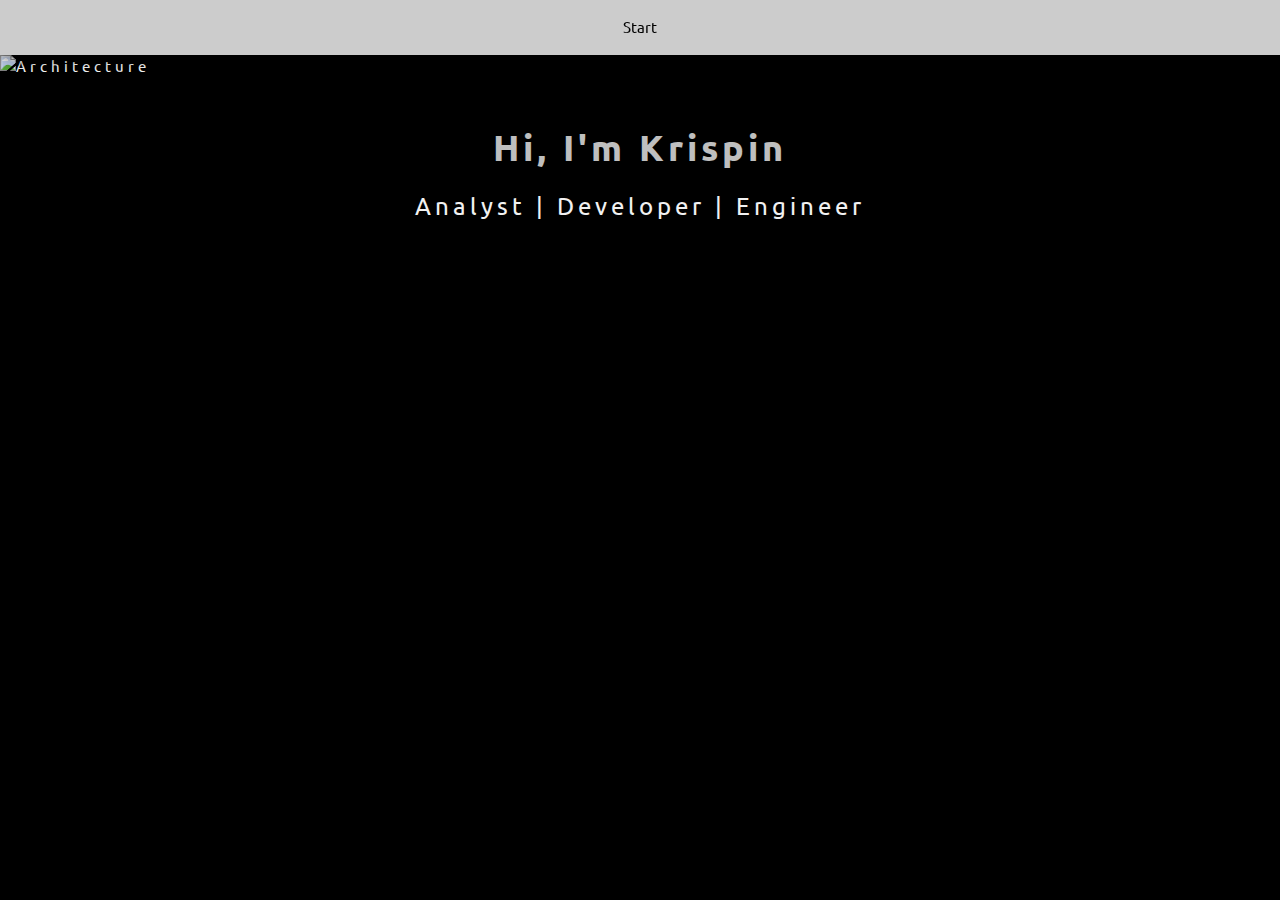
==== index.html @ 900a42f0 "aligned menu" ====
<!DOCTYPE html>
<html>
<title>Krispin Moutia</title>
<meta charset="UTF-8">
<meta name="viewport" content="width=device-width, initial-scale=1">
<meta http-equiv="ScreenOrientation" content="autoRotate:disabled">
<link rel="stylesheet" href="https://www.w3schools.com/w3css/4/w3.css">
<link rel="icon" href="https://krispinm.w3spaces.com/logo-2530x2530.png">
<link rel="preconnect" href="https://fonts.googleapis.com">
<link rel="preconnect" href="https://fonts.gstatic.com" crossorigin>
<script type="module" src="https://unpkg.com/@google/model-viewer/dist/model-viewer.min.js"></script>
<link href="https://fonts.googleapis.com/css2?family=Roboto:wght@100;300&family=Ubuntu:wght@300&display=swap"
    rel="stylesheet">
<link rel="stylesheet" href="https://cdnjs.cloudflare.com/ajax/libs/font-awesome/5.15.4/css/all.min.css"
    integrity="sha512-1ycn6IcaQQ40/MKBW2W4Rhis/DbILU74C1vSrLJxCq57o941Ym01SwNsOMqvEBFlcgUa6xLiPY/NS5R+E6ztJQ=="
    crossorigin="anonymous" referrerpolicy="no-referrer" />
<link rel="stylesheet" href="https://cdnjs.cloudflare.com/ajax/libs/font-awesome/5.15.4/css/solid.min.css"
    integrity="sha512-tk4nGrLxft4l30r9ETuejLU0a3d7LwMzj0eXjzc16JQj+5U1IeVoCuGLObRDc3+eQMUcEQY1RIDPGvuA7SNQ2w=="
    crossorigin="anonymous" referrerpolicy="no-referrer" />
<link href="https://fonts.googleapis.com/icon?family=Material+Icons+Outlined&family=Material+Icons" rel="stylesheet">
<style>
    /* TODO: Move to stylesheet.css */
    .dev-hide {
        /* display: none !important; */
    }

    html,
    body,
    h1,
    h2,
    h3,
    h4,
    h5,
    h6 {
        font-family: "Ubuntu", sans-serif
    }

    html {
        scroll-behavior: smooth;
    }


    body {
        background-color: black;
        color: white;
    }

    ul#interests>li {
        /* float: left;
        margin: 20px; */
    }

    .about-list>li:hover {
        background-color: lightgrey;
    }

    .about-list>li:hover>ul {
        background-color: black;
    }

    .poster-lg {
        height: 40vh;
    }

    .poster-md {
        height: 33vh;
    }

    .poster-sm {
        height: 100%;
        /* height: 33vh; */
        width: 100%;
    }

    .poster-1-lg {
        height: 20vh;
    }

    @media (max-height: 600px) {
        .poster-1-lg {
            height: 40vh;
        }

    }


    .background {
        background-color: rgba(0, 0, 0, 0);
        background-size: contain;
        background-position: center;
        background-repeat: no-repeat;
        text-align: center;
        transition: opacity 0.3s;
    }

    .background>div {
        opacity: 0;
    }

    .background:hover {
        background-color: black;
        opacity: 0.85;
    }

    .background:hover>div {
        opacity: 0.8;
        color: white;
    }

    .centre-image {
        display: block;
        margin-left: auto;
        margin-right: auto;
    }

    .slideUp {
        animation-name: slideUp;
        -webkit-animation-name: slideUp;
        animation-duration: 1s;
        -webkit-animation-duration: 1s;
        visibility: visible;
    }

    @keyframes slideUp {
        0% {
            opacity: 0;
            -webkit-transform: translateY(70%);
        }

        100% {
            opacity: 1;
            -webkit-transform: translateY(0%);
        }
    }

    @-webkit-keyframes slideUp {
        0% {
            opacity: 0;
            -webkit-transform: translateY(70%);
        }

        100% {
            opacity: 1;
            -webkit-transform: translateY(0%);
        }
    }

    #topnav {
        transition: top 0.3s;
    }

    #hamburger-menu {
        position: fixed;
        width: 100%;
        z-index: 1;
        transition: top 0.3s;
    }

</style>

<body>

    <!-- Navbar (sit on top) -->
    <div id="topnav" class="w3-top">
        <div class="w3-bar w3-black w3-wide w3-padding w3-card">
            <a href="#" class="w3-bar-item w3-button"><b>KM</b></a>
            <!-- Float links to the right. Hide them on small screens -->
            <a href="javascript:void(0);"
                class="w3-bar-item w3-right w3-button icon w3-hide-large w3-hide-medium w3-show-small"
                onclick="toggleShow('hamburger-menu');">&#9776;</a>
            <div id="navbar-items" class="w3-right w3-hide-small">
                <a href="#about" class="w3-bar-item w3-button">About me</a>
                <a href="#projects" class="w3-bar-item w3-button">Projects</a>
                <a href="#work" class="w3-bar-item w3-button">Work</a>
                <a href="https://km594.github.io/krispinmoutia/resume.html" class="w3-bar-item w3-button">CV</a>
                <!-- <a href="https://krispinm.w3spaces.com/resume" class="w3-bar-item w3-button">CV</a> -->
                <!-- add flip transition to resume page? -->
            </div>
        </div>
        <div id="hamburger-menu" class="w3-bar-block w3-hide w3-hide-medium w3-hide-large w3-white w3-card-4">
            <ul class="w3-ul w3-hoverable">
                <li><a href="#" class="w3-bar-item w3-button" onclick="toggleShow('hamburger-menu')">Home</a></li>
                <li><a href="#about" class="w3-bar-item w3-button" onclick="toggleShow('hamburger-menu')">About me</a>
                </li>
                <li><a href="#projects" class="w3-bar-item w3-button"
                        onclick="toggleShow('hamburger-menu')">Projects</a></li>
                <li><a href="#work" class="w3-bar-item w3-button" onclick="toggleShow('hamburger-menu')">Work</a></li>
                </li>
                <li><a href="https://km594.github.io/krispinmoutia/resume.html" class="w3-bar-item w3-button"
                        onclick="toggleShow('hamburger-menu')">CV</a></li>
            </ul>
        </div>
    </div>

    <!-- Header -->
    <header class="w3-display-container w3-content w3-wide" style="max-width:1500px;" id="home">
        <img class="centre-image"
            src="https://raw.githubusercontent.com/km594/krispinmoutia/master/pics/logo-2530x2530.png"
            alt="Architecture" style="object-fit: contain;max-width: 100%;margin-top: max(5vh, 55px);max-height: 100vh;"
            loading="lazy">
        <div class="w3-display-topmiddle w3-margin-top w3-center" style="margin-top: max(5vh, 55px) !important;">
            <h1 class="w3-xxlarge w3-text-white"><span
                    class="w3-padding w3-bar-block w3-black w3-opacity-min w3-hide-small w3-hide-medium"><b class="">Hi,
                        I'm Krispin <br></b></span><span class="w3-hide-small w3-text-light-grey w3-xlarge"
                    style="white-space: nowrap;">Analyst | Developer | Engineer</span></h1>
        </div>
    </header>

    <a href="#about" class="w3-btn w3-button w3-top w3-bar w3-center w3-padding-16"
        onclick="toggleShow('page-container');toggleShow('footer');this.style.display='none'">Start</a>

    <!-- Page content -->
    <div id="page-container" class="w3-content w3-padding w3-hide" style="max-width:1564px">

        <!-- About Section -->
        <section>
            <div class="w3-container w3-padding-32" id="about">
                <div class="w3-center">
                    <button class="w3-btn w3-button" onclick="toggleShow('about-toggle')">
                        <h3 class="w3-border-bottom w3-border-light-grey">About me</h3>
                    </button>
                </div>
                <div id="about-toggle" class="w3-row-padding w3-show w3-large">
                    <p>
                        I'm an engineer with a background in mechanical and quality engineering,
                        programming, and data analysis. Graduating from the University of Wollongong with a double
                        degree in engineering and mathematics,
                        I'm all about applying my wide knowledge base to develop holistic solutions -
                        from identifying process improvement opportunities to engaging in product design, my main goal
                        is
                        to ensure that anything I output is both soundly designed and cost effective.
                    </p>
                    <p>I am:</p>
                    <ul id="about-details" class="">
                        <li>
                            <div id="about-details-1"><button class="w3-btn w3-button w3-left-align w3-bar"
                                    onclick="toggleShow('target-about-details-1');toggleExpand(this)">Keen<span
                                    class="material-icons-outlined w3-right icon">
                                    expand_more
                                </span></button></div>
                            <ul id="target-about-details-1" class="w3-hide">
                                <br>
                                <li>I am always for learning new things - having a working knowledge of the system you
                                    are trying to improve is essential to designing your part to work with the whole
                                </li><br>
                                <li>I love automation and efficiency - I believe there are always ways to improve
                                    processes and workflow, and I'm passionate about discovering them.</li>
                            </ul>
                            <br>
                        </li>
                        <li>
                            <div id="about-details-2"><button class="w3-btn w3-button w3-left-align w3-bar"
                                    onclick="toggleShow('target-about-details-2');toggleExpand(this)">Adaptable<span
                                    class="material-icons-outlined w3-right icon">
                                    expand_more
                                </span></button></div>
                            <ul id="target-about-details-2" class="w3-hide">
                                <br>
                                <li>I have good ideas; other people have good ideas too. I like to keep the end goal in
                                    mind when working with others on a project - when someone comes up with an idea that
                                    may be an improvement to mine, I'm on-board with testing it out and working with
                                    them to achieve that goal</li><br>
                                <li>I work well with steep learning curves - I proved this through having picked up
                                    machine learning and Power FX as part of a data analysis and quality improvement
                                    project I worked on whilst with King Living</li><br>
                                <li>I have a wide range of interests - this is especially useful for facing complex
                                    problems requiring multiple disciplines</li>
                            </ul>
                            <br>
                        </li>
                        <li>
                            <div id="about-details-3"><button class="w3-btn w3-button w3-left-align w3-bar"
                                    onclick="toggleShow('target-about-details-3');toggleExpand(this)">Focused<span
                                    class="material-icons-outlined w3-right icon">
                                    expand_more
                                </span></button></div>
                            <ul id="target-about-details-3" class="w3-hide">
                                <br>
                                <li>I can remove distractions and work under pressure when required; I generally prefer
                                    to work with hard deadlines, allowing me to prioritize more easily.</li>
                            </ul>
                            <br>
                        </li>
                        <li>
                            <div id="about-details-4"><button class="w3-btn w3-button w3-left-align w3-bar"
                                    onclick="toggleShow('target-about-details-4');toggleExpand(this)">Observant<span
                                    class="material-icons-outlined w3-right icon">
                                    expand_more
                                </span></button></div>
                            <ul id="target-about-details-4" class="w3-hide">
                                <br>
                                <li>I am detail-oriented - whether reviewing engineering drawings or code, when tasked
                                    with editing I analyse everything, and pride myself on accuracy. In doing this, I
                                    have found through my work that I prefer working using a Git workflow: write,
                                    analyse/review, update, aiming for a low response time when I need to review
                                    something</li>
                            </ul>
                            <br>
                        </li>
                        <li>
                            <div id="about-details-5"><button class="w3-btn w3-button w3-left-align w3-bar"
                                    onclick="toggleShow('target-about-details-5');toggleExpand(this)">Patient<span
                                    class="material-icons-outlined w3-right icon">
                                    expand_more
                                </span></button></div>
                            <ul id="target-about-details-5" class="w3-hide">
                                <br>
                                <li>As a father of two, I've learned that I am highly patient - I appreciate that
                                    differences
                                    in opinion on how best to move forward can happen, and can work with a variety of
                                    personalities daily, collaborating on projects and in general business.</li>
                            </ul>
                        </li>
                    </ul>
                </div>
            </div>
            <div class="w3-row-padding w3-grayscale w3-hide">
                <div class="w3-col l3 m6 w3-margin-bottom">
                    <img src="/w3images/team2.jpg" alt="John" style="width:100%">
                    <h3>John Doe</h3>
                    <p class="w3-opacity">CEO & Founder</p>
                    <p>Phasellus eget enim eu lectus faucibus vestibulum. Suspendisse sodales pellentesque elementum.
                    </p>
                    <p><button class="w3-button w3-light-grey w3-block">Contact</button></p>
                </div>
                <div class="w3-col l3 m6 w3-margin-bottom">
                    <img src="/w3images/team1.jpg" alt="Jane" style="width:100%">
                    <h3>Jane Doe</h3>
                    <p class="w3-opacity">Architect</p>
                    <p>Phasellus eget enim eu lectus faucibus vestibulum. Suspendisse sodales pellentesque elementum.
                    </p>
                    <p><button class="w3-button w3-light-grey w3-block">Contact</button></p>
                </div>
                <div class="w3-col l3 m6 w3-margin-bottom">
                    <img src="/w3images/team3.jpg" alt="Mike" style="width:100%">
                    <h3>Mike Ross</h3>
                    <p class="w3-opacity">Architect</p>
                    <p>Phasellus eget enim eu lectus faucibus vestibulum. Suspendisse sodales pellentesque elementum.
                    </p>
                    <p><button class="w3-button w3-light-grey w3-block">Contact</button></p>
                </div>
                <div class="w3-col l3 m6 w3-margin-bottom">
                    <img src="/w3images/team4.jpg" alt="Dan" style="width:100%">
                    <h3>Dan Star</h3>
                    <p class="w3-opacity">Architect</p>
                    <p>Phasellus eget enim eu lectus faucibus vestibulum. Suspendisse sodales pellentesque elementum.
                    </p>
                    <p><button class="w3-button w3-light-grey w3-block">Contact</button></p>
                </div>
            </div>
        </section>

        <!-- Project Section -->
        <section class="">
            <div class="w3-container w3-padding-16" id="projects">
                <div class="w3-center">
                    <button class="w3-btn w3-button" onclick="toggleShow('projects-toggle')">
                        <h3 class="w3-border-bottom w3-border-light-grey">Projects</h3>
                    </button>
                </div>
            </div>
            <div id="projects-toggle" class="w3-row-padding w3-show dev-hide">
                <div class="w3-block w3-margin-bottom w3-padding-16 w3-margin-left">
                    <p>Here's a collection of the projects I have worked on (or am currently working on):</p>
                </div>
                <div class="w3-col l6 m6 w3-margin-bottom">
                    <div class="">
                        <h3>Campbelltown Business Dashboard</h3>
                    </div>
                    <div class="w3-display-container">
                        <!-- <div class="w3-display-topleft w3-black w3-padding">Campbelltown Businesses</div> -->
                        <iframe title="campbelltown-business-data - Page 1" width="100%" height="100%"
                            src="https://app.powerbi.com/view?r=eyJrIjoiNmJlZjRjMjYtMjM4OS00YzAwLTkyYmQtYjllMGZlNGQ2OGU1IiwidCI6ImRkNGI0YmI2LWIyMzctNDAyYi1hMDJjLWM0ZTk1N2M5MDY0ZSJ9"
                            frameborder="0" allowFullScreen="true" loading="lazy" class="poster-lg">
                        </iframe>
                    </div>
                    <p>An exploratory dashboard representing the data from the <a
                            href="https://data.campbelltown.nsw.gov.au/pages/home/" target="_blank">Campbelltown
                            Business Data
                            API</a>.
                    </p>
                    <p>One possible conclusion/result from the data presented
                        could be that there are still businesses with little to no web presence - for example, they may
                        benefit from a website and become the target of certain marketing campaigns.</p>
                </div>
                <div class="w3-col l6 m6 w3-margin-bottom">
                    <div class="">
                        <h3>Registered Engineers Lookup</h3>
                    </div>
                    <div class="w3-display-container">
                        <!-- <div class="w3-display-topleft w3-black w3-padding">Registered Engineers</div> -->
                        <iframe title="register-engineering-2020" width="100%" height="100%"
                            src="https://app.powerbi.com/view?r=eyJrIjoiNmU3MjQ5MGQtYWQyYy00YmM1LTlhZTItOTMzMjY1YjNhNzkwIiwidCI6ImRkNGI0YmI2LWIyMzctNDAyYi1hMDJjLWM0ZTk1N2M5MDY0ZSJ9&pageName=ReportSection"
                            frameborder="0" allowFullScreen="true" loading="lazy" class="poster-lg">
                        </iframe>
                    </div>
                    <p>A lookup tool for engineering grads &amp; undergrads combining the data from the site <a
                            href="http://engineeringcompanies.com.au" target="_blank">EngineeringCompanies.com.au</a>
                        and the <a href="https://data.gov.au/api" target="_blank">goverment data API</a>.</p>
                    <p>
                        It is difficult to find business contacts, specifically engineer contacts, to approach for
                        information about working in the engineering field. This tool uses freely available information
                        to link companies that offer grad roles with engineers registered with Engineers Australia
                        (using the Registered Engineers of Queensland dataset).
                    </p>
                </div>
                <div class="w3-col l6 m6 w3-margin-bottom">
                    <div class="">
                        <h3>Collapsible 20T Shop Press</h3>
                    </div>
                    <div class="w3-display-container">
                        <!-- <div class="w3-display-topleft w3-black w3-padding">Collapsible Press</div> -->
                        <model-viewer id="press" style="height: 450px;width: 100%;" bounds="tight"
                            src="https://raw.githubusercontent.com/km594/krispinmoutia/master/pics/20t-shoppress.gltf"
                            ar ar-modes="" camera-controls poster="" shadow-intensity="0" exposure="0.5"
                            camera-orbit="-0.2875deg 157.5deg auto">
                        </model-viewer>
                    </div>
                    <p>A tool designed and built by me to use at home, packing a 20T bottle jack. Link to the design
                        is here: <a
                            href="https://cad.onshape.com/documents/4ee8829718be739d1cf22935/w/1c4db89e28d16b7e70c76ed2/e/2eb630331041fcfc251a0520?renderMode=0&uiState=61bbad42d1e17349fa50f465"
                            target="_blank">Collapsible press in Onshape</a>.</p>
                    <p>I needed a press for working with bearings, and decided that this would make a good design and
                        build project - I've cut, drilled, and welded it together (painting to go, pics coming soon).</p>
                </div>
            </div>
        </section>

        <!-- Work Section -->
        <section class="w3-margin-bottom">
            <div class="w3-container w3-padding-16" id="work">
                <div class="w3-center">
                    <button class="w3-btn w3-button" onclick="toggleShow('work-toggle')">
                        <h3 class="w3-border-bottom w3-border-light-grey">Work</h3>
                    </button>
                </div>
            </div>
            <div id="work-toggle" class="w3-row-padding w3-show dev-hide">
                <div class="w3-block w3-margin-bottom w3-padding-16 w3-margin-left">
                    <p>I have worked on projects in a variety of disciplines in my role as a professional engineer. To
                        explore them, please click on one of the below categories:</p>
                    <p><strong>NOTE: This section is currently in development, these are currently dead links. I hope
                            for them to be up soon!</strong></p>
                    <p>In the meantime, please feel free to review my <a
                            href="https://km594.github.io/krispinmoutia/resume.html" target="_blank">resume</a></p>
                </div>
                <div class="w3-col l4 m6 w3-margin-bottom">
                    <div class="w3-display-container">
                        <div class="w3-black w3-padding poster-1-lg background"
                            style="background-image: url('https://raw.githubusercontent.com/km594/krispinmoutia/master/pics/pixabay-digital-marketing-1433427_1280.jpg')">
                            <div class="w3-black w3-display-middle w3-block">
                                <p>Analytics</p>
                            </div>
                        </div>
                    </div>
                </div>
                <div class="w3-col l4 m6 w3-margin-bottom">
                    <div class="w3-display-container">
                        <div class="w3-black w3-padding poster-1-lg background"
                            style="background-image: url('https://raw.githubusercontent.com/km594/krispinmoutia/master/pics/qctool.jpg');">
                            <div class="w3-black w3-display-middle w3-block">
                                <p>Design</p>
                            </div>
                        </div>
                    </div>
                </div>
                <div class="w3-col l4 m6 w3-margin-bottom">
                    <div class="w3-display-container">
                        <div class="w3-black w3-padding poster-1-lg background"
                            style="background-image: url('https://raw.githubusercontent.com/km594/krispinmoutia/master/pics/QualityManagementApplication.png');">
                            <div class="w3-black w3-display-middle w3-block">
                                <p>Development</p>
                            </div>
                        </div>
                    </div>
                </div>
                <div class="w3-col l4 m6 w3-margin-bottom">
                    <div class="w3-display-container">
                        <div class="w3-padding poster-1-lg background"
                            style="background-image: url('https://raw.githubusercontent.com/km594/krispinmoutia/master/pics/mechanical-1.jpg');">
                            <div class="w3-black w3-display-middle w3-block">
                                <p>Mechanical Engineering</p>
                            </div>
                        </div>
                    </div>
                </div>
                <div class="w3-col l4 m6 w3-margin-bottom">
                    <div class="w3-display-container">
                        <div class="w3-black w3-padding poster-1-lg background"
                            style="background-image: url('https://raw.githubusercontent.com/km594/krispinmoutia/master/pics/bpmn-example.png');">
                            <div class="w3-black w3-display-middle w3-block">
                                <p>Operations &amp; Planning</p>
                            </div>
                        </div>
                    </div>
                </div>
                <div class="w3-col l4 m6 w3-margin-bottom">
                    <div class="w3-display-container">
                        <div class="w3-padding poster-1-lg background"
                            style="background-image: url('https://raw.githubusercontent.com/km594/krispinmoutia/master/pics/qms-1.png');">
                            <div class="w3-black w3-display-middle w3-block">
                                <p>Quality Management</p>
                            </div>
                        </div>
                    </div>
                </div>
            </div>
        </section>

        <!-- Contact Section -->
        <!-- <section class="w3-hide">
            <div class="w3-container w3-padding-32" id="contact">
                <button class="w3-btn w3-button" onclick="toggleShow('contact-toggle')">
                    <h3 class="w3-border-bottom w3-border-light-grey">Contact</h3>
                </button>
                <div id="contact-toggle" class="w3-hide">
                    <p>Lets get in touch and talk about your next project.</p>
                    <form action="/action_page.php" target="_blank">
                        <input class="w3-input w3-border" type="text" placeholder="Name" required name="Name">
                        <input class="w3-input w3-section w3-border" type="text" placeholder="Email" required
                            name="Email">
                        <input class="w3-input w3-section w3-border" type="text" placeholder="Subject" required
                            name="Subject">
                        <input class="w3-input w3-section w3-border" type="text" placeholder="Comment" required
                            name="Comment">
                        <button class="w3-button w3-black w3-section" type="submit">
                            <i class="fa fa-paper-plane"></i> SEND MESSAGE
                        </button>
                    </form>
                </div>
            </div>
        </section> -->

        <!-- End page content -->
    </div>





</body>
<!-- Footer -->
<footer id="footer" class="w3-center w3-black w3-border-top w3-margin-top w3-padding-16 w3-hide">
    <!-- script tag -->
    <script src="https://cdn.jsdelivr.net/npm/prismjs@1.20.0/prism.min.js"></script>
    <script src="https://cdn.jsdelivr.net/npm/prismjs@1.20.0/plugins/line-numbers/prism-line-numbers.min.js"></script>

    <!-- All individual language files -->
    <script src="https://cdn.jsdelivr.net/npm/prismjs@1.20.0/components/prism-dax.min.js"></script>
    <script src="https://cdn.jsdelivr.net/npm/prismjs@1.20.0/components/prism-powerquery.min.js"></script>
    <div class="w3-container w3-center">
        <p>Find me on social media.</p>
        <div class="w3-xlarge">
            <a title="Facebook" href="javascript:void(0)" target="_blank"><i
                    class="fab fa-facebook w3-hover-opacity scaled"></i></a>
            <a title="Github" href="https://github.com/km594" target="_blank"><i
                    class="fab fa-github w3-hover-opacity scaled"></i></a>
            <a title="Google Developer" href="javascript:void(0)" target="_blank"><i
                    class="fab fa-chrome w3-hover-opacity scaled"></i></a>
            <a title="GrabCad" href="https://grabcad.com/krispin.moutia-2" target="_blank"><i
                    class="fa fa-cube w3-hover-opacity scaled"></i></a>
            <a title="LinkedIn" href="https://www.linkedin.com/in/kmoutia594/" target="_blank"><i
                    class="fab fa-linkedin w3-hover-opacity scaled"></i></a>
            <a title="Power BI" href="javascript:void(0)" target="_blank"><i
                    class="fa fa-signal w3-hover-opacity scaled"></i></a>
        </div>
    </div>
    <p class="">Written by me, hosted with &#9829; on Github Pages, and powered (with thanks) by <a
            href="https://www.w3schools.com/w3css/default.asp" title="W3.CSS" target="_blank"
            class="w3-hover-text-green">w3.css</a></p>
</footer>
<script>
    // toggles display of elements selected by id
    function toggleShow(id) {
        var x = document.getElementById(id);
        // TODO: check display state
        // show
        if (!x.classList.contains("w3-show")) {
            x.classList.add("w3-show");
            if (x.classList.contains("w3-hide")) {
                x.classList.remove("w3-hide");
            }
        } else {
            //hide
            if (x.classList.contains("w3-show")) {
                x.classList.remove("w3-show");
            }
            if (id == "hamburger-menu") {
                setTimeout(() => { x.classList.add("w3-hide"); }, 300);
            } else {
                x.classList.add("w3-hide");
            }
        }
        setMenuPos();
    }

    function setMenuPos() {
        const hamburgerMenu = document.getElementById('hamburger-menu');
        const topnav = document.getElementById('topnav');
        if (hamburgerMenu.classList.contains("w3-show")) {
            hamburgerMenu.style.top = topnav.offsetHeight.toString() + 'px'
        } else {
            hamburgerMenu.style.top = '-600px';
        }
    }

    function toggleNav() {
        var sidebar = document.getElementById("mySidebar");
        var mainContent = document.getElementById("main");
        // check for screen width
        if (window.innerWidth > 1000) {
            // check for sidebar state
            if (sidebar.style.width === "0px" || sidebar.style.width === "") {
                sidebar.style.width = "33%";
                mainContent.style.marginLeft = "33%";
            } else {
                sidebar.style.width = "0";
                mainContent.style.marginLeft = "0";
            }
        } else if (window.innerWidth > 600) {
            if (sidebar.style.width === "0px" || sidebar.style.width === "") {
                sidebar.style.width = "50%";
                mainContent.style.marginLeft = "50%";
            } else {
                sidebar.style.width = "0";
                mainContent.style.marginLeft = "0";
            }
        } else {
            if (sidebar.style.width === "0px" || sidebar.style.width === "") {
                sidebar.style.width = "100%";
                mainContent.style.marginLeft = "100%";
            } else {
                sidebar.style.width = "0";
                mainContent.style.marginLeft = "0";
            }
        }
    }

    function closeNav() {
        document.getElementById("mySidebar").style.width = "0";
        document.getElementById("main").style.marginLeft = "0";
        toggleShow("sidebar-overlay");
    }

    var prevScrollpos = window.pageYOffset;
    /* TODO: For production, allow user to select dark mode via toggle */
    window.onload = function () {
        var arr = document.getElementsByTagName("code");
        for (var e of arr) {
            e.classList.add("dark-mode");
        }
    }

    function hideSplash(e) {
        e.parentNode.classList.add("w3-hide");
        document.getElementById("main-content").classList.replace("w3-hide", "w3-show");
        document.getElementById("summary-button").classList.replace("w3-hide", "w3-show");
        document.getElementById("topnav").classList.replace("w3-hide", "w3-show");
        document.getElementsByTagName("footer")[0].classList.remove("w3-bottom");
        toggleShow("main-content");
    }

    function toggleDisplay(id) {
        var x = document.getElementById(id);
        if (x.style.display === "block") {
            x.style.display = "none";
        } else {
            x.style.display = "block";
        }
    }

    /* Toggle between adding and removing the "responsive" class to topnav when the user clicks on the icon */
    function toggleResponsive(id) {
        var x = document.getElementById(id);
        if (x.className === "topnav") {
            x.className += " responsive";
        } else {
            x.className = "topnav";
        }
    }


    /* Make topnav link active */
    function activateLink(link) {
        var x = document.getElementById("topnav");
        for (const a of x.children[0].children) {
            if (a.classList.contains("active")) {
                a.classList.remove("active");
                a.classList.remove("w3-indigo");
            }
        }
        link.classList.add("w3-indigo");
        link.classList.add("active");
    }

    function toggleExpand(e){
        var icon = e.getElementsByTagName('span')[0].innerText;
        if(icon === "expand_more"){
            e.getElementsByTagName('span')[0].innerText = "expand_less";
        }else{
            e.getElementsByTagName('span')[0].innerText = "expand_more";
        }
    }

    var prevScrollpos = window.pageYOffset;
    window.onscroll = function () {
        // collapsing navbar
        const currentScrollPos = window.pageYOffset;
        const topnav = document.getElementById("topnav");
        const hamburgerMenu = document.getElementById("hamburger-menu");
        const topnavHeight = topnav.style.height
        // hide hamburger-menu
        hamburgerMenu.style.top = "-600px";
        if (hamburgerMenu.classList.contains('w3-show')) {
            toggleShow("hamburger-menu");
        }
        if (prevScrollpos > currentScrollPos) { //scrolling down
            // move navbar to top of screen
            topnav.style.top = "0";
        } else { //scrolling up
            // move navbar off page
            topnav.style.top = "-60px";
        }
        // }
        prevScrollpos = currentScrollPos;
        if (prevScrollpos == 0) {
            topnav.classList.remove("w3-border-bottom");
        } else {
            if (!topnav.classList.contains("w3-border-bottom")) {
                topnav.classList.add("w3-border-bottom");
            }
        }

    }

</script>

</html>
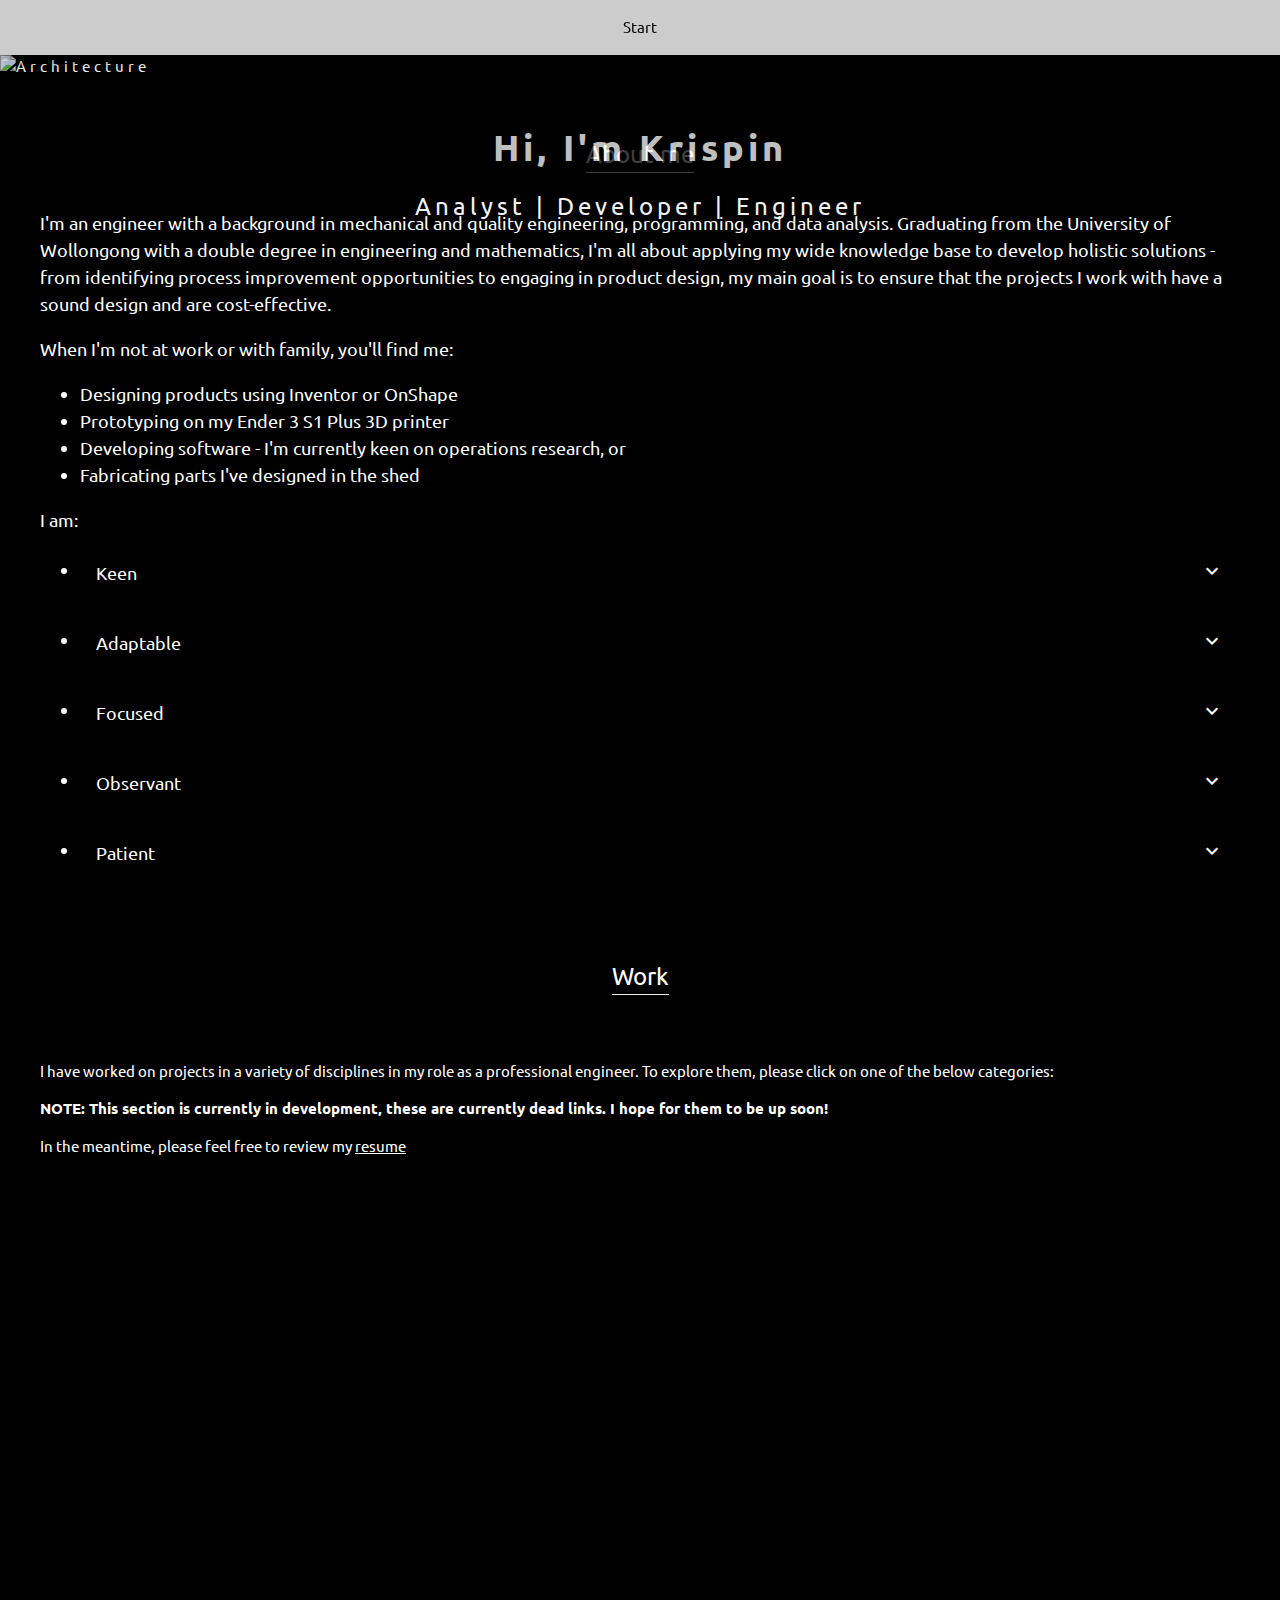
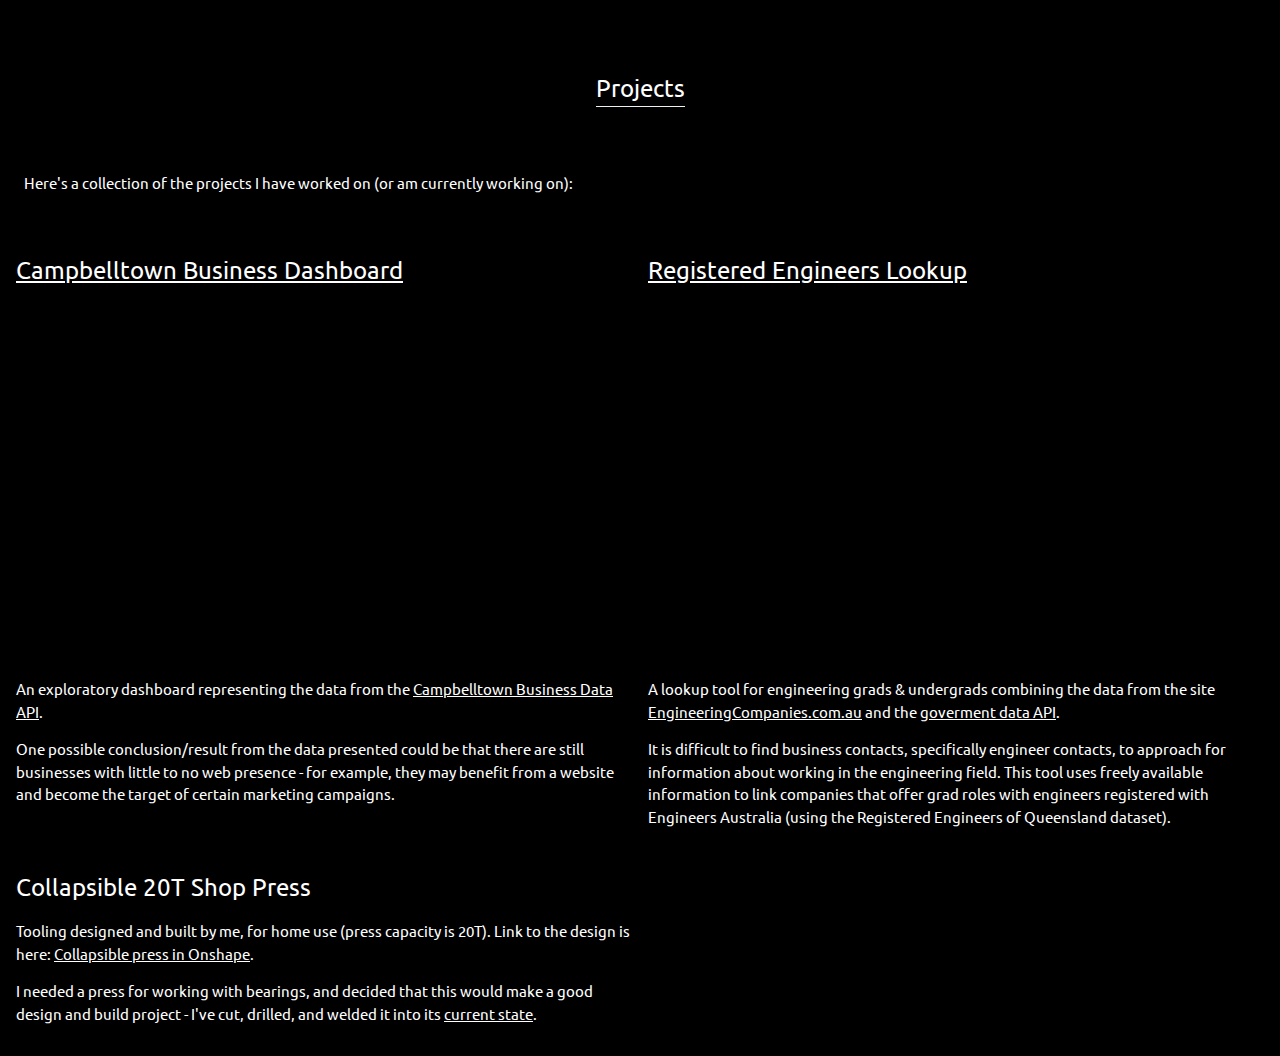
==== commit db86662d: "add prok work history" ====
--- a/index.html
+++ b/index.html
@@ -197,7 +197,7 @@
         <img class="centre-image"
             src="https://raw.githubusercontent.com/km594/krispinmoutia/master/pics/logo-2530x2530.png"
             alt="Architecture" style="object-fit: contain;max-width: 100%;margin-top: max(5vh, 55px);max-height: 100vh;"
-            loading="lazy">
+            loading="eager">
         <div class="w3-display-topmiddle w3-margin-top w3-center" style="margin-top: max(5vh, 55px) !important;">
             <h1 class="w3-xxlarge w3-text-white"><span
                     class="w3-padding w3-bar-block w3-black w3-opacity-min w3-hide-small w3-hide-medium"><b class="">Hi,
@@ -210,7 +210,7 @@
         onclick="toggleShow('page-container');toggleShow('footer');this.style.display='none'">Start</a>
 
     <!-- Page content -->
-    <div id="page-container" class="w3-content w3-padding w3-hide" style="max-width:1564px">
+    <div id="page-container" class="w3-content w3-padding" style="max-width:1564px">
 
         <!-- About Section -->
         <section>
@@ -228,7 +228,16 @@
                         I'm all about applying my wide knowledge base to develop holistic solutions -
                         from identifying process improvement opportunities to engaging in product design, my main goal
                         is
-                        to ensure that anything I output is both soundly designed and cost effective.
+                        to ensure that the projects I work with have a sound design and are cost-effective.
+                    </p>
+                    <p>
+                        When I'm not at work or with family, you'll find me:
+                        <ul>
+                            <li>Designing products using Inventor or OnShape</li>
+                            <li>Prototyping on my Ender 3 S1 Plus 3D printer</li>
+                            <li>Developing software - I'm currently keen on operations research, or</li>
+                            <li>Fabricating parts I've designed in the shed</li>
+                        </ul>
                     </p>
                     <p>I am:</p>
                     <ul id="about-details" class="">
@@ -314,116 +323,6 @@
                     </ul>
                 </div>
             </div>
-            <div class="w3-row-padding w3-grayscale w3-hide">
-                <div class="w3-col l3 m6 w3-margin-bottom">
-                    <img src="/w3images/team2.jpg" alt="John" style="width:100%">
-                    <h3>John Doe</h3>
-                    <p class="w3-opacity">CEO & Founder</p>
-                    <p>Phasellus eget enim eu lectus faucibus vestibulum. Suspendisse sodales pellentesque elementum.
-                    </p>
-                    <p><button class="w3-button w3-light-grey w3-block">Contact</button></p>
-                </div>
-                <div class="w3-col l3 m6 w3-margin-bottom">
-                    <img src="/w3images/team1.jpg" alt="Jane" style="width:100%">
-                    <h3>Jane Doe</h3>
-                    <p class="w3-opacity">Architect</p>
-                    <p>Phasellus eget enim eu lectus faucibus vestibulum. Suspendisse sodales pellentesque elementum.
-                    </p>
-                    <p><button class="w3-button w3-light-grey w3-block">Contact</button></p>
-                </div>
-                <div class="w3-col l3 m6 w3-margin-bottom">
-                    <img src="/w3images/team3.jpg" alt="Mike" style="width:100%">
-                    <h3>Mike Ross</h3>
-                    <p class="w3-opacity">Architect</p>
-                    <p>Phasellus eget enim eu lectus faucibus vestibulum. Suspendisse sodales pellentesque elementum.
-                    </p>
-                    <p><button class="w3-button w3-light-grey w3-block">Contact</button></p>
-                </div>
-                <div class="w3-col l3 m6 w3-margin-bottom">
-                    <img src="/w3images/team4.jpg" alt="Dan" style="width:100%">
-                    <h3>Dan Star</h3>
-                    <p class="w3-opacity">Architect</p>
-                    <p>Phasellus eget enim eu lectus faucibus vestibulum. Suspendisse sodales pellentesque elementum.
-                    </p>
-                    <p><button class="w3-button w3-light-grey w3-block">Contact</button></p>
-                </div>
-            </div>
-        </section>
-
-        <!-- Project Section -->
-        <section class="">
-            <div class="w3-container w3-padding-16" id="projects">
-                <div class="w3-center">
-                    <button class="w3-btn w3-button" onclick="toggleShow('projects-toggle')">
-                        <h3 class="w3-border-bottom w3-border-light-grey">Projects</h3>
-                    </button>
-                </div>
-            </div>
-            <div id="projects-toggle" class="w3-row-padding w3-show dev-hide">
-                <div class="w3-block w3-margin-bottom w3-padding-16 w3-margin-left">
-                    <p>Here's a collection of the projects I have worked on (or am currently working on):</p>
-                </div>
-                <div class="w3-col l6 m6 w3-margin-bottom">
-                    <div class="">
-                        <h3>Campbelltown Business Dashboard</h3>
-                    </div>
-                    <div class="w3-display-container">
-                        <!-- <div class="w3-display-topleft w3-black w3-padding">Campbelltown Businesses</div> -->
-                        <iframe title="campbelltown-business-data - Page 1" width="100%" height="100%"
-                            src="https://app.powerbi.com/view?r=eyJrIjoiNmJlZjRjMjYtMjM4OS00YzAwLTkyYmQtYjllMGZlNGQ2OGU1IiwidCI6ImRkNGI0YmI2LWIyMzctNDAyYi1hMDJjLWM0ZTk1N2M5MDY0ZSJ9"
-                            frameborder="0" allowFullScreen="true" loading="lazy" class="poster-lg">
-                        </iframe>
-                    </div>
-                    <p>An exploratory dashboard representing the data from the <a
-                            href="https://data.campbelltown.nsw.gov.au/pages/home/" target="_blank">Campbelltown
-                            Business Data
-                            API</a>.
-                    </p>
-                    <p>One possible conclusion/result from the data presented
-                        could be that there are still businesses with little to no web presence - for example, they may
-                        benefit from a website and become the target of certain marketing campaigns.</p>
-                </div>
-                <div class="w3-col l6 m6 w3-margin-bottom">
-                    <div class="">
-                        <h3>Registered Engineers Lookup</h3>
-                    </div>
-                    <div class="w3-display-container">
-                        <!-- <div class="w3-display-topleft w3-black w3-padding">Registered Engineers</div> -->
-                        <iframe title="register-engineering-2020" width="100%" height="100%"
-                            src="https://app.powerbi.com/view?r=eyJrIjoiNmU3MjQ5MGQtYWQyYy00YmM1LTlhZTItOTMzMjY1YjNhNzkwIiwidCI6ImRkNGI0YmI2LWIyMzctNDAyYi1hMDJjLWM0ZTk1N2M5MDY0ZSJ9&pageName=ReportSection"
-                            frameborder="0" allowFullScreen="true" loading="lazy" class="poster-lg">
-                        </iframe>
-                    </div>
-                    <p>A lookup tool for engineering grads &amp; undergrads combining the data from the site <a
-                            href="http://engineeringcompanies.com.au" target="_blank">EngineeringCompanies.com.au</a>
-                        and the <a href="https://data.gov.au/api" target="_blank">goverment data API</a>.</p>
-                    <p>
-                        It is difficult to find business contacts, specifically engineer contacts, to approach for
-                        information about working in the engineering field. This tool uses freely available information
-                        to link companies that offer grad roles with engineers registered with Engineers Australia
-                        (using the Registered Engineers of Queensland dataset).
-                    </p>
-                </div>
-                <div class="w3-col l6 m6 w3-margin-bottom">
-                    <div class="">
-                        <h3>Collapsible 20T Shop Press</h3>
-                    </div>
-                    <div class="w3-display-container">
-                        <!-- <div class="w3-display-topleft w3-black w3-padding">Collapsible Press</div> -->
-                        <model-viewer id="press" style="height: 450px;width: 100%;" bounds="tight"
-                            src="https://raw.githubusercontent.com/km594/krispinmoutia/master/pics/20t-shoppress.gltf"
-                            ar ar-modes="" camera-controls poster="" shadow-intensity="0" exposure="0.5"
-                            camera-orbit="-0.2875deg 157.5deg auto">
-                        </model-viewer>
-                    </div>
-                    <p>A tool designed and built by me to use at home, packing a 20T bottle jack. Link to the design
-                        is here: <a
-                            href="https://cad.onshape.com/documents/4ee8829718be739d1cf22935/w/1c4db89e28d16b7e70c76ed2/e/2eb630331041fcfc251a0520?renderMode=0&uiState=61bbad42d1e17349fa50f465"
-                            target="_blank">Collapsible press in Onshape</a>.</p>
-                    <p>I needed a press for working with bearings, and decided that this would make a good design and
-                        build project - I've cut, drilled, and welded it together (painting to go, pics coming soon).</p>
-                </div>
-            </div>
         </section>
 
         <!-- Work Section -->
@@ -444,96 +343,202 @@
                     <p>In the meantime, please feel free to review my <a
                             href="https://km594.github.io/krispinmoutia/resume.html" target="_blank">resume</a></p>
                 </div>
-                <div class="w3-col l4 m6 w3-margin-bottom">
+                <div class="w3-col l4 m6 w3-margin-bottom" onclick="toggleShow('work-analytics');hideElements(['work-design', 'work-development', 'work-mechengineering', 'work-operations', 'work-quality'])" style="cursor: pointer">
                     <div class="w3-display-container">
                         <div class="w3-black w3-padding poster-1-lg background"
                             style="background-image: url('https://raw.githubusercontent.com/km594/krispinmoutia/master/pics/pixabay-digital-marketing-1433427_1280.jpg')">
                             <div class="w3-black w3-display-middle w3-block">
-                                <p>Analytics</p>
+                                <p style="user-select: none;">Analytics</p>
                             </div>
                         </div>
                     </div>
                 </div>
-                <div class="w3-col l4 m6 w3-margin-bottom">
+                <div class="w3-col l4 m6 w3-margin-bottom" onclick="toggleShow('work-design');hideElements(['work-analytics', 'work-development', 'work-mechengineering', 'work-operations', 'work-quality'])" style="cursor: pointer">
                     <div class="w3-display-container">
                         <div class="w3-black w3-padding poster-1-lg background"
                             style="background-image: url('https://raw.githubusercontent.com/km594/krispinmoutia/master/pics/qctool.jpg');">
                             <div class="w3-black w3-display-middle w3-block">
-                                <p>Design</p>
+                                <p style="user-select: none;">Design</p>
                             </div>
                         </div>
                     </div>
                 </div>
-                <div class="w3-col l4 m6 w3-margin-bottom">
+                <div class="w3-col l4 m6 w3-margin-bottom" onclick="toggleShow('work-development');hideElements(['work-analytics', 'work-design', 'work-mechengineering', 'work-operations', 'work-quality'])" style="cursor: pointer">
                     <div class="w3-display-container">
                         <div class="w3-black w3-padding poster-1-lg background"
                             style="background-image: url('https://raw.githubusercontent.com/km594/krispinmoutia/master/pics/QualityManagementApplication.png');">
                             <div class="w3-black w3-display-middle w3-block">
-                                <p>Development</p>
+                                <p style="user-select: none;">Development</p>
                             </div>
                         </div>
                     </div>
                 </div>
-                <div class="w3-col l4 m6 w3-margin-bottom">
+                <div class="w3-col l4 m6 w3-margin-bottom" onclick="toggleShow('work-mechengineering');hideElements(['work-analytics', 'work-design', 'work-development', 'work-operations', 'work-quality'])" style="cursor: pointer">
                     <div class="w3-display-container">
                         <div class="w3-padding poster-1-lg background"
-                            style="background-image: url('https://raw.githubusercontent.com/km594/krispinmoutia/master/pics/mechanical-1.jpg');">
+                            style="background-image: url('https://raw.githubusercontent.com/km594/krispinmoutia/master/pics/support-shaft-FEA.jpg');">
                             <div class="w3-black w3-display-middle w3-block">
-                                <p>Mechanical Engineering</p>
+                                <p style="user-select: none;">Mechanical Engineering</p>
                             </div>
                         </div>
                     </div>
                 </div>
-                <div class="w3-col l4 m6 w3-margin-bottom">
+                <div class="w3-col l4 m6 w3-margin-bottom" onclick="toggleShow('work-operations');hideElements(['work-analytics', 'work-design', 'work-development', 'work-mechengineering', 'work-quality'])" style="cursor: pointer">
                     <div class="w3-display-container">
                         <div class="w3-black w3-padding poster-1-lg background"
                             style="background-image: url('https://raw.githubusercontent.com/km594/krispinmoutia/master/pics/bpmn-example.png');">
                             <div class="w3-black w3-display-middle w3-block">
-                                <p>Operations &amp; Planning</p>
+                                <p style="user-select: none;">Operations &amp; Planning</p>
                             </div>
                         </div>
                     </div>
                 </div>
-                <div class="w3-col l4 m6 w3-margin-bottom">
+                <div class="w3-col l4 m6 w3-margin-bottom" onclick="toggleShow('work-quality');hideElements(['work-analytics', 'work-design', 'work-development', 'work-mechengineering', 'work-operations'])" style="cursor: pointer">
                     <div class="w3-display-container">
                         <div class="w3-padding poster-1-lg background"
                             style="background-image: url('https://raw.githubusercontent.com/km594/krispinmoutia/master/pics/qms-1.png');">
                             <div class="w3-black w3-display-middle w3-block">
-                                <p>Quality Management</p>
+                                <p style="user-select: none;">Quality Management</p>
                             </div>
                         </div>
                     </div>
                 </div>
             </div>
         </section>
-
-        <!-- Contact Section -->
-        <!-- <section class="w3-hide">
-            <div class="w3-container w3-padding-32" id="contact">
-                <button class="w3-btn w3-button" onclick="toggleShow('contact-toggle')">
-                    <h3 class="w3-border-bottom w3-border-light-grey">Contact</h3>
+        <section class="w3-margin-bottom">
+            <div class="w3-container w3-padding-16 w3-hide" id="work-detail">
+                <div class="w3-center">
+                    <button class="w3-btn w3-button" onclick="toggleShow('work-detail-toggle')">
+                        <h3 class="w3-border-bottom w3-border-light-grey">Work Detail</h3>
+                    </button>
+                </div>
+            </div>
+            <div id="work-detail-toggle" class="w3-row-padding">
+                <div id="work-analytics" class="w3-block w3-margin-bottom w3-padding-16 w3-margin-left w3-hide">
+                    <ul>
+                        <li>Excel</li>
+                        <li>Power Query</li>
+                        <li>Python</li>
+                        <li>Power BI</li>
+                        <li>SQL</li>
+                    </ul>
+                </div>
+                <div id="work-design" class="w3-block w3-margin-bottom w3-padding-16 w3-margin-left w3-hide">
+                    <p>
+                        Design
+                    </p>
+                </div>
+                <div id="work-development" class="w3-block w3-margin-bottom w3-padding-16 w3-margin-left w3-hide">
+                    <ul>
+                        <li>CRM/ERP</li>
+                        <li>Analysis</li>
+                        <li>Accounts manager user interface</li>
+                        <li>Engineering calculators</li>
+                    </ul>
+                </div>
+                <div id="work-mechengineering" class="w3-block w3-margin-bottom w3-padding-16 w3-margin-left w3-hide">
+                    <ul>
+                        <li>Drafting</li>
+                        <li>Product Design</li>
+                        <li>Tool Design</li>
+                        <li>ANSYS/Engineering</li>
+                        <li>Prototyping</li>
+                        <li>Research and development</li>
+                        <li>Project management</li>
+                    </ul>
+                </div>
+                <div id="work-operations" class="w3-block w3-margin-bottom w3-padding-16 w3-margin-left w3-hide">
+                    <p>
+                        Operations and planning
+                    </p>
+                </div>
+                <div id="work-quality" class="w3-block w3-margin-bottom w3-padding-16 w3-margin-left w3-hide">
+                    <p>
+                        Quality Engineering
+                    </p>
+                </div>
+            </div>
+        </section>
+    </div>
+
+    <!-- Project Section -->
+    <section class="">
+        <div class="w3-container w3-padding-16" id="projects">
+            <div class="w3-center">
+                <button class="w3-btn w3-button" onclick="toggleShow('projects-toggle')">
+                    <h3 class="w3-border-bottom w3-border-light-grey">Projects</h3>
                 </button>
-                <div id="contact-toggle" class="w3-hide">
-                    <p>Lets get in touch and talk about your next project.</p>
-                    <form action="/action_page.php" target="_blank">
-                        <input class="w3-input w3-border" type="text" placeholder="Name" required name="Name">
-                        <input class="w3-input w3-section w3-border" type="text" placeholder="Email" required
-                            name="Email">
-                        <input class="w3-input w3-section w3-border" type="text" placeholder="Subject" required
-                            name="Subject">
-                        <input class="w3-input w3-section w3-border" type="text" placeholder="Comment" required
-                            name="Comment">
-                        <button class="w3-button w3-black w3-section" type="submit">
-                            <i class="fa fa-paper-plane"></i> SEND MESSAGE
-                        </button>
-                    </form>
-                </div>
-            </div>
-        </section> -->
-
-        <!-- End page content -->
-    </div>
-
+            </div>
+        </div>
+        <div id="projects-toggle" class="w3-row-padding w3-show dev-hide">
+            <div class="w3-block w3-margin-bottom w3-padding-16 w3-margin-left">
+                <p>Here's a collection of the projects I have worked on (or am currently working on):</p>
+            </div>
+            <div class="w3-col l6 m6 w3-margin-bottom">
+                <div class="">
+                    <h3><a href="https://app.powerbi.com/view?r=eyJrIjoiNmJlZjRjMjYtMjM4OS00YzAwLTkyYmQtYjllMGZlNGQ2OGU1IiwidCI6ImRkNGI0YmI2LWIyMzctNDAyYi1hMDJjLWM0ZTk1N2M5MDY0ZSJ9&pageName=ReportSection">Campbelltown Business Dashboard</a></h3>
+                </div>
+                <div class="w3-display-container">
+                    <!-- <div class="w3-display-topleft w3-black w3-padding">Campbelltown Businesses</div> -->
+                    <iframe title="campbelltown-business-data - Page 1" width="100%" height="100%"
+                        src="https://app.powerbi.com/view?r=eyJrIjoiNmJlZjRjMjYtMjM4OS00YzAwLTkyYmQtYjllMGZlNGQ2OGU1IiwidCI6ImRkNGI0YmI2LWIyMzctNDAyYi1hMDJjLWM0ZTk1N2M5MDY0ZSJ9&angularOnlyReportEmbed=false"
+                        frameborder="0" allowFullScreen="true" loading="lazy" class="poster-lg">
+                    </iframe>
+                </div>
+                <p>An exploratory dashboard representing the data from the <a
+                        href="https://data.campbelltown.nsw.gov.au/pages/home/" target="_blank">Campbelltown
+                        Business Data
+                        API</a>.
+                </p>
+                <p>One possible conclusion/result from the data presented
+                    could be that there are still businesses with little to no web presence - for example, they may
+                    benefit from a website and become the target of certain marketing campaigns.</p>
+            </div>
+            <div class="w3-col l6 m6 w3-margin-bottom">
+                <div class="">
+                    <h3><a href="https://app.powerbi.com/view?r=eyJrIjoiNmU3MjQ5MGQtYWQyYy00YmM1LTlhZTItOTMzMjY1YjNhNzkwIiwidCI6ImRkNGI0YmI2LWIyMzctNDAyYi1hMDJjLWM0ZTk1N2M5MDY0ZSJ9&pageName=ReportSection">Registered Engineers Lookup</a></h3>
+                </div>
+                <div class="w3-display-container">
+                    <!-- <div class="w3-display-topleft w3-black w3-padding">Registered Engineers</div> -->
+                    <iframe title="register-engineering-2020" width="100%" height="100%"
+                        src="https://app.powerbi.com/view?r=eyJrIjoiNmU3MjQ5MGQtYWQyYy00YmM1LTlhZTItOTMzMjY1YjNhNzkwIiwidCI6ImRkNGI0YmI2LWIyMzctNDAyYi1hMDJjLWM0ZTk1N2M5MDY0ZSJ9&pageName=ReportSection&angularOnlyReportEmbed=false"
+                        frameborder="0" allowFullScreen="true" loading="lazy" class="poster-lg">
+                    </iframe>
+                </div>
+                <p>A lookup tool for engineering grads &amp; undergrads combining the data from the site <a
+                        href="http://engineeringcompanies.com.au" target="_blank">EngineeringCompanies.com.au</a>
+                    and the <a href="https://data.gov.au/api" target="_blank">goverment data API</a>.</p>
+                <p>
+                    It is difficult to find business contacts, specifically engineer contacts, to approach for
+                    information about working in the engineering field. This tool uses freely available information
+                    to link companies that offer grad roles with engineers registered with Engineers Australia
+                    (using the Registered Engineers of Queensland dataset).
+                </p>
+            </div>
+            <div class="w3-col l6 m6 w3-margin-bottom">
+                <div class="">
+                    <h3>Collapsible 20T Shop Press</h3>
+                </div>
+                <div class="w3-display-container">
+                    <!-- <div class="w3-display-topleft w3-black w3-padding">Collapsible Press</div> -->
+                    <model-viewer id="press" style="height: 450px;width: 100%;" bounds="tight"
+                        src="https://raw.githubusercontent.com/km594/krispinmoutia/master/pics/20t-shoppress.gltf"
+                        ar ar-modes="" camera-controls poster="" shadow-intensity="0" exposure="0.5"
+                        camera-orbit="-0.2875deg 157.5deg auto">
+                    </model-viewer>
+                </div>
+                <p>Tooling designed and built by me, for home use (press capacity is 20T). Link to the design
+                    is here: <a
+                        href="https://cad.onshape.com/documents/4ee8829718be739d1cf22935/w/1c4db89e28d16b7e70c76ed2/e/2eb630331041fcfc251a0520?renderMode=0&uiState=61bbad42d1e17349fa50f465"
+                        target="_blank">Collapsible press in Onshape</a>.</p>
+                <p>I needed a press for working with bearings, and decided that this would make a good design and
+                    build project - I've cut, drilled, and welded it into its <a
+                        href="https://raw.githubusercontent.com/km594/krispinmoutia/master/pics/press-1.jpg"
+                        target="_blank">current state</a>.
+                </p>
+            </div>
+        </div>
+    </section>
 
 
 
@@ -594,6 +599,15 @@
         setMenuPos();
     }
 
+    function hideElements(arr){
+        var x = 0;
+        arr.forEach(e => {
+            x = document.getElementById(e);
+            x.classList.remove("w3-show");
+            x.classList.add("w3-hide");
+    });
+    }
+
     function setMenuPos() {
         const hamburgerMenu = document.getElementById('hamburger-menu');
         const topnav = document.getElementById('topnav');
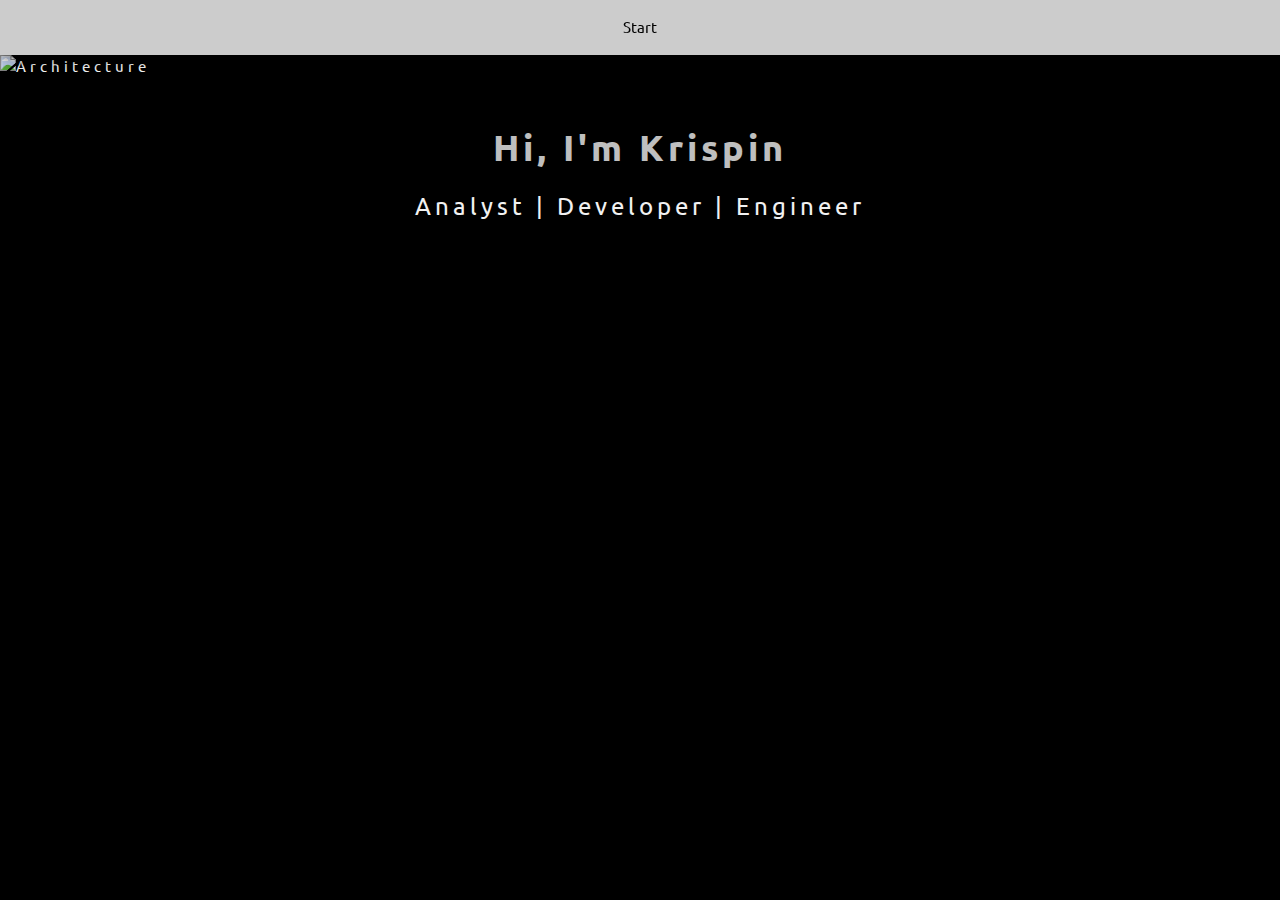
==== commit e54b7139: "modify about section" ====
--- a/index.html
+++ b/index.html
@@ -155,8 +155,8 @@
         z-index: 1;
         transition: top 0.3s;
     }
-
 </style>
+<script>var dev = false;</script>
 
 <body>
 
@@ -206,11 +206,10 @@
         </div>
     </header>
 
-    <a href="#about" class="w3-btn w3-button w3-top w3-bar w3-center w3-padding-16"
+    <a id="start-bar" href="#about" class="w3-btn w3-button w3-top w3-bar w3-center w3-padding-16"
         onclick="toggleShow('page-container');toggleShow('footer');this.style.display='none'">Start</a>
-
     <!-- Page content -->
-    <div id="page-container" class="w3-content w3-padding" style="max-width:1564px">
+    <div id="page-container" class="w3-content w3-padding w3-hide" style="max-width:1564px">
 
         <!-- About Section -->
         <section>
@@ -222,35 +221,38 @@
                 </div>
                 <div id="about-toggle" class="w3-row-padding w3-show w3-large">
                     <p>
-                        I'm an engineer with a background in mechanical and quality engineering,
-                        programming, and data analysis. Graduating from the University of Wollongong with a double
-                        degree in engineering and mathematics,
-                        I'm all about applying my wide knowledge base to develop holistic solutions -
-                        from identifying process improvement opportunities to engaging in product design, my main goal
-                        is
-                        to ensure that the projects I work with have a sound design and are cost-effective.
+                        I'm a mechanical engineer with strong design and analytical capability.
+                        <br><br>
+                        Since graduating from the University of Wollongong
+                        with a double degree in engineering and mathematics, I've picked up <b>software development</b>
+                        and <b>data analysis</b>, skills that have been used in a professional capacity through my
+                        career.
+                        <br><br>
+                        I develop holistic solutions through applying my knowledge base - from engaging in product
+                        design to identifying process improvement opportunities, my main goal is to ensure that the
+                        projects I work with are cost-effective.
                     </p>
                     <p>
                         When I'm not at work or with family, you'll find me:
-                        <ul>
-                            <li>Designing products using Inventor or OnShape</li>
-                            <li>Prototyping on my Ender 3 S1 Plus 3D printer</li>
-                            <li>Developing software - I'm currently keen on operations research, or</li>
-                            <li>Fabricating parts I've designed in the shed</li>
-                        </ul>
+                    <ul>
+                        <li>Designing products using Inventor or OnShape</li>
+                        <li>Printing on my Ender 3 S1 Plus</li>
+                        <li>Developing software - I'm currently keen on operations research, or</li>
+                        <li>Fabricating things I've designed</li>
+                    </ul>
                     </p>
                     <p>I am:</p>
                     <ul id="about-details" class="">
                         <li>
                             <div id="about-details-1"><button class="w3-btn w3-button w3-left-align w3-bar"
                                     onclick="toggleShow('target-about-details-1');toggleExpand(this)">Keen<span
-                                    class="material-icons-outlined w3-right icon">
-                                    expand_more
-                                </span></button></div>
+                                        class="material-icons-outlined w3-right icon">
+                                        expand_more
+                                    </span></button></div>
                             <ul id="target-about-details-1" class="w3-hide">
                                 <br>
-                                <li>I am always for learning new things - having a working knowledge of the system you
-                                    are trying to improve is essential to designing your part to work with the whole
+                                <li>I am always looking to pick up new skills and knowledge - having a working knowledge
+                                    of the system is essential to designing a part which works well
                                 </li><br>
                                 <li>I love automation and efficiency - I believe there are always ways to improve
                                     processes and workflow, and I'm passionate about discovering them.</li>
@@ -260,9 +262,9 @@
                         <li>
                             <div id="about-details-2"><button class="w3-btn w3-button w3-left-align w3-bar"
                                     onclick="toggleShow('target-about-details-2');toggleExpand(this)">Adaptable<span
-                                    class="material-icons-outlined w3-right icon">
-                                    expand_more
-                                </span></button></div>
+                                        class="material-icons-outlined w3-right icon">
+                                        expand_more
+                                    </span></button></div>
                             <ul id="target-about-details-2" class="w3-hide">
                                 <br>
                                 <li>I have good ideas; other people have good ideas too. I like to keep the end goal in
@@ -277,47 +279,50 @@
                             </ul>
                             <br>
                         </li>
-                        <li>
+                        <!-- <li>
                             <div id="about-details-3"><button class="w3-btn w3-button w3-left-align w3-bar"
                                     onclick="toggleShow('target-about-details-3');toggleExpand(this)">Focused<span
-                                    class="material-icons-outlined w3-right icon">
-                                    expand_more
-                                </span></button></div>
+                                        class="material-icons-outlined w3-right icon">
+                                        expand_more
+                                    </span></button></div>
                             <ul id="target-about-details-3" class="w3-hide">
                                 <br>
                                 <li>I can remove distractions and work under pressure when required; I generally prefer
                                     to work with hard deadlines, allowing me to prioritize more easily.</li>
                             </ul>
                             <br>
-                        </li>
+                        </li> -->
                         <li>
                             <div id="about-details-4"><button class="w3-btn w3-button w3-left-align w3-bar"
                                     onclick="toggleShow('target-about-details-4');toggleExpand(this)">Observant<span
-                                    class="material-icons-outlined w3-right icon">
-                                    expand_more
-                                </span></button></div>
+                                        class="material-icons-outlined w3-right icon">
+                                        expand_more
+                                    </span></button></div>
                             <ul id="target-about-details-4" class="w3-hide">
                                 <br>
-                                <li>I am detail-oriented - whether reviewing engineering drawings or code, when tasked
+                                <!-- <li>I am detail-oriented - whether reviewing engineering drawings or code, when tasked
                                     with editing I analyse everything, and pride myself on accuracy. In doing this, I
                                     have found through my work that I prefer working using a Git workflow: write,
                                     analyse/review, update, aiming for a low response time when I need to review
-                                    something</li>
+                                    something</li> -->
+                                <li>
+                                    I am able to alter my level of focus and pick up on important details that may get passed over; this has aided me in both quality management and mechanical design.
+                                </li>
                             </ul>
                             <br>
                         </li>
                         <li>
                             <div id="about-details-5"><button class="w3-btn w3-button w3-left-align w3-bar"
                                     onclick="toggleShow('target-about-details-5');toggleExpand(this)">Patient<span
-                                    class="material-icons-outlined w3-right icon">
-                                    expand_more
-                                </span></button></div>
+                                        class="material-icons-outlined w3-right icon">
+                                        expand_more
+                                    </span></button></div>
                             <ul id="target-about-details-5" class="w3-hide">
                                 <br>
-                                <li>As a father of two, I've learned that I am highly patient - I appreciate that
+                                <li>As a father of two, I've learned that I can exercise a fair level of patience - I appreciate that
                                     differences
-                                    in opinion on how best to move forward can happen, and can work with a variety of
-                                    personalities daily, collaborating on projects and in general business.</li>
+                                    in opinion can happen, and am able to work with a variety of
+                                    personalities, collaborating both on projects and in general business.</li>
                             </ul>
                         </li>
                     </ul>
@@ -336,14 +341,14 @@
             </div>
             <div id="work-toggle" class="w3-row-padding w3-show dev-hide">
                 <div class="w3-block w3-margin-bottom w3-padding-16 w3-margin-left">
-                    <p>I have worked on projects in a variety of disciplines in my role as a professional engineer. To
-                        explore them, please click on one of the below categories:</p>
-                    <p><strong>NOTE: This section is currently in development, these are currently dead links. I hope
-                            for them to be up soon!</strong></p>
-                    <p>In the meantime, please feel free to review my <a
-                            href="https://km594.github.io/krispinmoutia/resume.html" target="_blank">resume</a></p>
-                </div>
-                <div class="w3-col l4 m6 w3-margin-bottom" onclick="toggleShow('work-analytics');hideElements(['work-design', 'work-development', 'work-mechengineering', 'work-operations', 'work-quality'])" style="cursor: pointer">
+                    <p>Feel free to review my <a href="https://km594.github.io/krispinmoutia/resume.html"
+                            target="_blank">resume</a>
+                        for a formal overview of my experience and skills. For a more immersive experience, please
+                        click on one of the below categories:</p>
+                </div>
+                <div class="w3-col l4 m6 w3-margin-bottom"
+                    onclick="toggleShow('work-analytics');hideElements(['work-design', 'work-development', 'work-mechengineering', 'work-operations', 'work-quality'])"
+                    style="cursor: pointer">
                     <div class="w3-display-container">
                         <div class="w3-black w3-padding poster-1-lg background"
                             style="background-image: url('https://raw.githubusercontent.com/km594/krispinmoutia/master/pics/pixabay-digital-marketing-1433427_1280.jpg')">
@@ -353,7 +358,9 @@
                         </div>
                     </div>
                 </div>
-                <div class="w3-col l4 m6 w3-margin-bottom" onclick="toggleShow('work-design');hideElements(['work-analytics', 'work-development', 'work-mechengineering', 'work-operations', 'work-quality'])" style="cursor: pointer">
+                <div class="w3-col l4 m6 w3-margin-bottom"
+                    onclick="toggleShow('work-design');hideElements(['work-analytics', 'work-development', 'work-mechengineering', 'work-operations', 'work-quality'])"
+                    style="cursor: pointer">
                     <div class="w3-display-container">
                         <div class="w3-black w3-padding poster-1-lg background"
                             style="background-image: url('https://raw.githubusercontent.com/km594/krispinmoutia/master/pics/qctool.jpg');">
@@ -363,7 +370,9 @@
                         </div>
                     </div>
                 </div>
-                <div class="w3-col l4 m6 w3-margin-bottom" onclick="toggleShow('work-development');hideElements(['work-analytics', 'work-design', 'work-mechengineering', 'work-operations', 'work-quality'])" style="cursor: pointer">
+                <div class="w3-col l4 m6 w3-margin-bottom"
+                    onclick="toggleShow('work-development');hideElements(['work-analytics', 'work-design', 'work-mechengineering', 'work-operations', 'work-quality'])"
+                    style="cursor: pointer">
                     <div class="w3-display-container">
                         <div class="w3-black w3-padding poster-1-lg background"
                             style="background-image: url('https://raw.githubusercontent.com/km594/krispinmoutia/master/pics/QualityManagementApplication.png');">
@@ -373,7 +382,9 @@
                         </div>
                     </div>
                 </div>
-                <div class="w3-col l4 m6 w3-margin-bottom" onclick="toggleShow('work-mechengineering');hideElements(['work-analytics', 'work-design', 'work-development', 'work-operations', 'work-quality'])" style="cursor: pointer">
+                <div class="w3-col l4 m6 w3-margin-bottom"
+                    onclick="toggleShow('work-mechengineering');hideElements(['work-analytics', 'work-design', 'work-development', 'work-operations', 'work-quality'])"
+                    style="cursor: pointer">
                     <div class="w3-display-container">
                         <div class="w3-padding poster-1-lg background"
                             style="background-image: url('https://raw.githubusercontent.com/km594/krispinmoutia/master/pics/support-shaft-FEA.jpg');">
@@ -383,7 +394,9 @@
                         </div>
                     </div>
                 </div>
-                <div class="w3-col l4 m6 w3-margin-bottom" onclick="toggleShow('work-operations');hideElements(['work-analytics', 'work-design', 'work-development', 'work-mechengineering', 'work-quality'])" style="cursor: pointer">
+                <div class="w3-col l4 m6 w3-margin-bottom"
+                    onclick="toggleShow('work-operations');hideElements(['work-analytics', 'work-design', 'work-development', 'work-mechengineering', 'work-quality'])"
+                    style="cursor: pointer">
                     <div class="w3-display-container">
                         <div class="w3-black w3-padding poster-1-lg background"
                             style="background-image: url('https://raw.githubusercontent.com/km594/krispinmoutia/master/pics/bpmn-example.png');">
@@ -393,7 +406,9 @@
                         </div>
                     </div>
                 </div>
-                <div class="w3-col l4 m6 w3-margin-bottom" onclick="toggleShow('work-quality');hideElements(['work-analytics', 'work-design', 'work-development', 'work-mechengineering', 'work-operations'])" style="cursor: pointer">
+                <div class="w3-col l4 m6 w3-margin-bottom"
+                    onclick="toggleShow('work-quality');hideElements(['work-analytics', 'work-design', 'work-development', 'work-mechengineering', 'work-operations'])"
+                    style="cursor: pointer">
                     <div class="w3-display-container">
                         <div class="w3-padding poster-1-lg background"
                             style="background-image: url('https://raw.githubusercontent.com/km594/krispinmoutia/master/pics/qms-1.png');">
@@ -448,99 +463,170 @@
                     </ul>
                 </div>
                 <div id="work-operations" class="w3-block w3-margin-bottom w3-padding-16 w3-margin-left w3-hide">
-                    <p>
-                        Operations and planning
-                    </p>
+                    <ul>
+                        <li>Workforce planning</li>
+                    </ul>
                 </div>
                 <div id="work-quality" class="w3-block w3-margin-bottom w3-padding-16 w3-margin-left w3-hide">
-                    <p>
-                        Quality Engineering
-                    </p>
+                    <ul>
+                        <li>Quality management</li>
+                        <li>Project management</li>
+                        <li>Data analysis</li>
+                    </ul>
                 </div>
             </div>
         </section>
+
+
+        <!-- Project Section -->
+        <section class="">
+            <div class="w3-container w3-padding-16" id="projects">
+                <div class="w3-center">
+                    <button class="w3-btn w3-button" onclick="toggleShow('projects-toggle')">
+                        <h3 class="w3-border-bottom w3-border-light-grey">Projects</h3>
+                    </button>
+                </div>
+            </div>
+            <div id="projects-toggle" class="w3-row-padding w3-show dev-hide">
+                <div class="w3-block w3-margin-bottom w3-padding-16 w3-margin-left">
+                    <p>Here's a collection of the projects I have worked on (or am currently working on):</p>
+                </div>
+
+                <div class="w3-center">
+                    <button class="w3-btn w3-button" onclick="toggleShow('projects-analysis-toggle')">
+                        <h4 class="w3-border-light-grey">Analysis</h4>
+                    </button>
+                </div>
+                <div id="projects-analysis-toggle" class="w3-row-padding w3-show dev-hide">
+                    <div class="w3-col l6 m6 w3-margin-bottom">
+                        <div class="">
+                            <h3><a
+                                    href="https://app.powerbi.com/view?r=eyJrIjoiNmJlZjRjMjYtMjM4OS00YzAwLTkyYmQtYjllMGZlNGQ2OGU1IiwidCI6ImRkNGI0YmI2LWIyMzctNDAyYi1hMDJjLWM0ZTk1N2M5MDY0ZSJ9&pageName=ReportSection">Campbelltown
+                                    Business Dashboard</a></h3>
+                        </div>
+                        <div class="w3-display-container">
+                            <!-- <div class="w3-display-topleft w3-black w3-padding">Campbelltown Businesses</div> -->
+                            <iframe title="campbelltown-business-data - Page 1" width="100%" height="100%"
+                                src="https://app.powerbi.com/view?r=eyJrIjoiNmJlZjRjMjYtMjM4OS00YzAwLTkyYmQtYjllMGZlNGQ2OGU1IiwidCI6ImRkNGI0YmI2LWIyMzctNDAyYi1hMDJjLWM0ZTk1N2M5MDY0ZSJ9&angularOnlyReportEmbed=false"
+                                frameborder="0" allowFullScreen="true" loading="lazy" class="poster-lg">
+                            </iframe>
+                        </div>
+                        <p>An exploratory dashboard representing the data from the <a
+                                href="https://data.campbelltown.nsw.gov.au/pages/home/" target="_blank">Campbelltown
+                                Business Data
+                                API</a>.
+                        </p>
+                        <p>One possible conclusion/result from the data presented
+                            could be that there are still businesses with little to no web presence - for example, they
+                            may
+                            benefit from a website and become the target of certain marketing campaigns.</p>
+                    </div>
+                    <div class="w3-col l6 m6 w3-margin-bottom">
+                        <div class="">
+                            <h3><a
+                                    href="https://app.powerbi.com/view?r=eyJrIjoiNmU3MjQ5MGQtYWQyYy00YmM1LTlhZTItOTMzMjY1YjNhNzkwIiwidCI6ImRkNGI0YmI2LWIyMzctNDAyYi1hMDJjLWM0ZTk1N2M5MDY0ZSJ9&pageName=ReportSection">Registered
+                                    Engineers Lookup</a></h3>
+                        </div>
+                        <div class="w3-display-container">
+                            <!-- <div class="w3-display-topleft w3-black w3-padding">Registered Engineers</div> -->
+                            <iframe title="register-engineering-2020" width="100%" height="100%"
+                                src="https://app.powerbi.com/view?r=eyJrIjoiNmU3MjQ5MGQtYWQyYy00YmM1LTlhZTItOTMzMjY1YjNhNzkwIiwidCI6ImRkNGI0YmI2LWIyMzctNDAyYi1hMDJjLWM0ZTk1N2M5MDY0ZSJ9&pageName=ReportSection&angularOnlyReportEmbed=false"
+                                frameborder="0" allowFullScreen="true" loading="lazy" class="poster-lg">
+                            </iframe>
+                        </div>
+                        <p>A lookup tool for engineering grads &amp; undergrads combining the data from the site <a
+                                href="http://engineeringcompanies.com.au"
+                                target="_blank">EngineeringCompanies.com.au</a>
+                            and the <a href="https://data.gov.au/api" target="_blank">goverment data API</a>.</p>
+                        <p>
+                            It is difficult to find business contacts, specifically engineer contacts, to approach for
+                            information about working in the engineering field. This tool uses freely available
+                            information
+                            to link companies that offer grad roles with engineers registered with Engineers Australia
+                            (using the Registered Engineers of Queensland dataset).
+                        </p>
+                    </div>
+                </div>
+                <div class="w3-center">
+                    <button class="w3-btn w3-button" onclick="toggleShow('projects-engineering-toggle')">
+                        <h4 class="w3-border-light-grey">Engineering</h4>
+                    </button>
+                </div>
+                <div id="projects-engineering-toggle" class="w3-row-padding w3-show dev-hide">
+                    <div class="w3-col l6 m6 w3-margin-bottom">
+                        <div class="">
+                            <h3>Collapsible 20T Shop Press</h3>
+                        </div>
+                        <div class="w3-display-container">
+                            <!-- <div class="w3-display-topleft w3-black w3-padding">Collapsible Press</div> -->
+                            <model-viewer id="press" style="height: 450px;width: 100%;" bounds="tight"
+                                src="https://raw.githubusercontent.com/km594/krispinmoutia/master/pics/20t-shoppress.gltf"
+                                ar ar-modes="" camera-controls poster="" shadow-intensity="0" exposure="0.5"
+                                camera-orbit="-0.2875deg 157.5deg auto">
+                            </model-viewer>
+                        </div>
+                        <p>Tooling designed and built by me, for home use (press capacity is 20T). Link to the design
+                            is here: <a
+                                href="https://cad.onshape.com/documents/4ee8829718be739d1cf22935/w/1c4db89e28d16b7e70c76ed2/e/2eb630331041fcfc251a0520?renderMode=0&uiState=61bbad42d1e17349fa50f465"
+                                target="_blank">Collapsible press in Onshape</a>.</p>
+                        <p>I needed a press for working with bearings, and decided that this would make a good design
+                            and
+                            build project - I've cut, drilled, and welded it into its <a
+                                href="https://raw.githubusercontent.com/km594/krispinmoutia/master/pics/press-1.jpg"
+                                target="_blank">current state</a>.
+                        </p>
+                    </div>
+                    <div class="w3-col l6 m6 w3-margin-bottom">
+                        <div class="">
+                            <h3>Press brake</h3>
+                        </div>
+                        <div class="w3-display-container">
+                            <!-- <div class="w3-display-topleft w3-black w3-padding">Collapsible Press</div> -->
+                            <model-viewer id="press" style="height: 450px;width: 100%;" bounds="tight"
+                                src="https://raw.githubusercontent.com/km594/krispinmoutia/master/pics/20t-shoppress.gltf"
+                                ar ar-modes="" camera-controls poster="" shadow-intensity="0" exposure="0.5"
+                                camera-orbit="-0.2875deg 157.5deg auto">
+                            </model-viewer>
+                        </div>
+                        <p>Tooling designed and built by me, for home use (press capacity is 20T). Link to the design
+                            is here: <a
+                                href="https://cad.onshape.com/documents/4ee8829718be739d1cf22935/w/1c4db89e28d16b7e70c76ed2/e/2eb630331041fcfc251a0520?renderMode=0&uiState=61bbad42d1e17349fa50f465"
+                                target="_blank">Collapsible press in Onshape</a>.</p>
+                        <p>I needed a press for working with bearings, and decided that this would make a good design
+                            and
+                            build project - I've cut, drilled, and welded it into its <a
+                                href="https://raw.githubusercontent.com/km594/krispinmoutia/master/pics/press-1.jpg"
+                                target="_blank">current state</a>.
+                        </p>
+                    </div>
+                    <div class="w3-col l6 m6 w3-margin-bottom">
+                        <div class="">
+                            <h3>Test rig</h3>
+                        </div>
+                        <div class="w3-display-container">
+                            <!-- <div class="w3-display-topleft w3-black w3-padding">Collapsible Press</div> -->
+                            <model-viewer id="press" style="height: 450px;width: 100%;" bounds="tight"
+                                src="https://raw.githubusercontent.com/km594/krispinmoutia/master/pics/20t-shoppress.gltf"
+                                ar ar-modes="" camera-controls poster="" shadow-intensity="0" exposure="0.5"
+                                camera-orbit="-0.2875deg 157.5deg auto">
+                            </model-viewer>
+                        </div>
+                        <p>Tooling designed and built by me, for home use (press capacity is 20T). Link to the design
+                            is here: <a
+                                href="https://cad.onshape.com/documents/4ee8829718be739d1cf22935/w/1c4db89e28d16b7e70c76ed2/e/2eb630331041fcfc251a0520?renderMode=0&uiState=61bbad42d1e17349fa50f465"
+                                target="_blank">Collapsible press in Onshape</a>.</p>
+                        <p>I needed a press for working with bearings, and decided that this would make a good design
+                            and
+                            build project - I've cut, drilled, and welded it into its <a
+                                href="https://raw.githubusercontent.com/km594/krispinmoutia/master/pics/press-1.jpg"
+                                target="_blank">current state</a>.
+                        </p>
+                    </div>
+                </div>
+            </div>
+        </section>
+
     </div>
-
-    <!-- Project Section -->
-    <section class="">
-        <div class="w3-container w3-padding-16" id="projects">
-            <div class="w3-center">
-                <button class="w3-btn w3-button" onclick="toggleShow('projects-toggle')">
-                    <h3 class="w3-border-bottom w3-border-light-grey">Projects</h3>
-                </button>
-            </div>
-        </div>
-        <div id="projects-toggle" class="w3-row-padding w3-show dev-hide">
-            <div class="w3-block w3-margin-bottom w3-padding-16 w3-margin-left">
-                <p>Here's a collection of the projects I have worked on (or am currently working on):</p>
-            </div>
-            <div class="w3-col l6 m6 w3-margin-bottom">
-                <div class="">
-                    <h3><a href="https://app.powerbi.com/view?r=eyJrIjoiNmJlZjRjMjYtMjM4OS00YzAwLTkyYmQtYjllMGZlNGQ2OGU1IiwidCI6ImRkNGI0YmI2LWIyMzctNDAyYi1hMDJjLWM0ZTk1N2M5MDY0ZSJ9&pageName=ReportSection">Campbelltown Business Dashboard</a></h3>
-                </div>
-                <div class="w3-display-container">
-                    <!-- <div class="w3-display-topleft w3-black w3-padding">Campbelltown Businesses</div> -->
-                    <iframe title="campbelltown-business-data - Page 1" width="100%" height="100%"
-                        src="https://app.powerbi.com/view?r=eyJrIjoiNmJlZjRjMjYtMjM4OS00YzAwLTkyYmQtYjllMGZlNGQ2OGU1IiwidCI6ImRkNGI0YmI2LWIyMzctNDAyYi1hMDJjLWM0ZTk1N2M5MDY0ZSJ9&angularOnlyReportEmbed=false"
-                        frameborder="0" allowFullScreen="true" loading="lazy" class="poster-lg">
-                    </iframe>
-                </div>
-                <p>An exploratory dashboard representing the data from the <a
-                        href="https://data.campbelltown.nsw.gov.au/pages/home/" target="_blank">Campbelltown
-                        Business Data
-                        API</a>.
-                </p>
-                <p>One possible conclusion/result from the data presented
-                    could be that there are still businesses with little to no web presence - for example, they may
-                    benefit from a website and become the target of certain marketing campaigns.</p>
-            </div>
-            <div class="w3-col l6 m6 w3-margin-bottom">
-                <div class="">
-                    <h3><a href="https://app.powerbi.com/view?r=eyJrIjoiNmU3MjQ5MGQtYWQyYy00YmM1LTlhZTItOTMzMjY1YjNhNzkwIiwidCI6ImRkNGI0YmI2LWIyMzctNDAyYi1hMDJjLWM0ZTk1N2M5MDY0ZSJ9&pageName=ReportSection">Registered Engineers Lookup</a></h3>
-                </div>
-                <div class="w3-display-container">
-                    <!-- <div class="w3-display-topleft w3-black w3-padding">Registered Engineers</div> -->
-                    <iframe title="register-engineering-2020" width="100%" height="100%"
-                        src="https://app.powerbi.com/view?r=eyJrIjoiNmU3MjQ5MGQtYWQyYy00YmM1LTlhZTItOTMzMjY1YjNhNzkwIiwidCI6ImRkNGI0YmI2LWIyMzctNDAyYi1hMDJjLWM0ZTk1N2M5MDY0ZSJ9&pageName=ReportSection&angularOnlyReportEmbed=false"
-                        frameborder="0" allowFullScreen="true" loading="lazy" class="poster-lg">
-                    </iframe>
-                </div>
-                <p>A lookup tool for engineering grads &amp; undergrads combining the data from the site <a
-                        href="http://engineeringcompanies.com.au" target="_blank">EngineeringCompanies.com.au</a>
-                    and the <a href="https://data.gov.au/api" target="_blank">goverment data API</a>.</p>
-                <p>
-                    It is difficult to find business contacts, specifically engineer contacts, to approach for
-                    information about working in the engineering field. This tool uses freely available information
-                    to link companies that offer grad roles with engineers registered with Engineers Australia
-                    (using the Registered Engineers of Queensland dataset).
-                </p>
-            </div>
-            <div class="w3-col l6 m6 w3-margin-bottom">
-                <div class="">
-                    <h3>Collapsible 20T Shop Press</h3>
-                </div>
-                <div class="w3-display-container">
-                    <!-- <div class="w3-display-topleft w3-black w3-padding">Collapsible Press</div> -->
-                    <model-viewer id="press" style="height: 450px;width: 100%;" bounds="tight"
-                        src="https://raw.githubusercontent.com/km594/krispinmoutia/master/pics/20t-shoppress.gltf"
-                        ar ar-modes="" camera-controls poster="" shadow-intensity="0" exposure="0.5"
-                        camera-orbit="-0.2875deg 157.5deg auto">
-                    </model-viewer>
-                </div>
-                <p>Tooling designed and built by me, for home use (press capacity is 20T). Link to the design
-                    is here: <a
-                        href="https://cad.onshape.com/documents/4ee8829718be739d1cf22935/w/1c4db89e28d16b7e70c76ed2/e/2eb630331041fcfc251a0520?renderMode=0&uiState=61bbad42d1e17349fa50f465"
-                        target="_blank">Collapsible press in Onshape</a>.</p>
-                <p>I needed a press for working with bearings, and decided that this would make a good design and
-                    build project - I've cut, drilled, and welded it into its <a
-                        href="https://raw.githubusercontent.com/km594/krispinmoutia/master/pics/press-1.jpg"
-                        target="_blank">current state</a>.
-                </p>
-            </div>
-        </div>
-    </section>
-
-
 
 
 </body>
@@ -599,13 +685,13 @@
         setMenuPos();
     }
 
-    function hideElements(arr){
+    function hideElements(arr) {
         var x = 0;
         arr.forEach(e => {
             x = document.getElementById(e);
             x.classList.remove("w3-show");
             x.classList.add("w3-hide");
-    });
+        });
     }
 
     function setMenuPos() {
@@ -663,6 +749,12 @@
         for (var e of arr) {
             e.classList.add("dark-mode");
         }
+        if (dev) {
+            document.getElementById('start-bar').style.display = 'none';
+            document.getElementById('about').style.display = 'none';
+            toggleShow('page-container');
+            toggleShow('footer');
+        }
     }
 
     function hideSplash(e) {
@@ -707,11 +799,11 @@
         link.classList.add("active");
     }
 
-    function toggleExpand(e){
+    function toggleExpand(e) {
         var icon = e.getElementsByTagName('span')[0].innerText;
-        if(icon === "expand_more"){
+        if (icon === "expand_more") {
             e.getElementsByTagName('span')[0].innerText = "expand_less";
-        }else{
+        } else {
             e.getElementsByTagName('span')[0].innerText = "expand_more";
         }
     }
@@ -749,4 +841,4 @@
 
 </script>
 
-</html>
+</html>